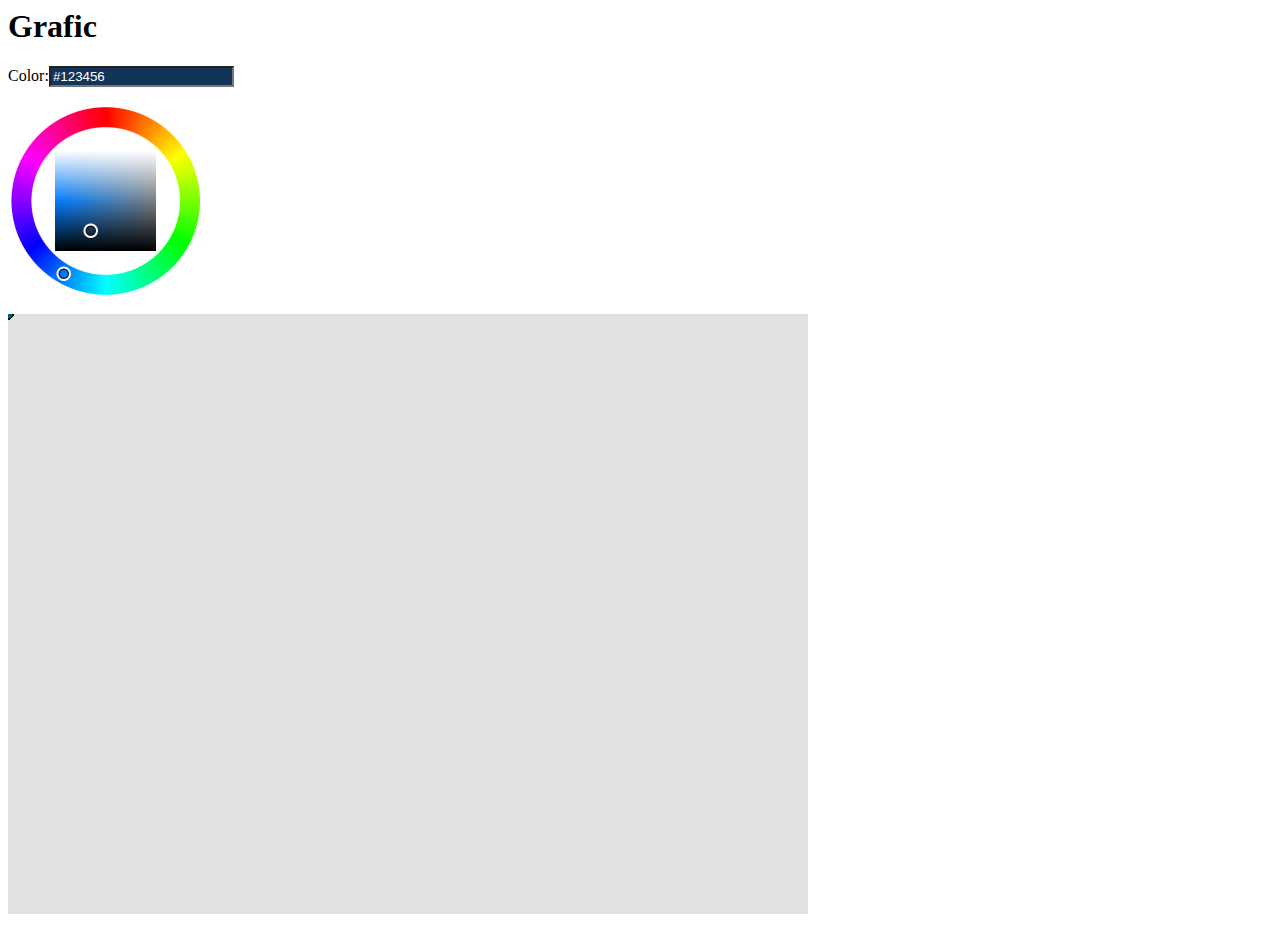
==== grafic.html @ 9743ddf3 "add a color picker" ====
<html>
  <head>
	<title>Grafic</title>
	<script type="text/javascript" src="jquery.js"></script>
	<script type="text/javascript" src="processing.js"></script>
	<script type="text/javascript" src="farbtastic.js"></script>
	<link rel="stylesheet" href="farbtastic.css" type="text/css" />
	<script type="text/javascript">
	  $(document).ready(function() {
      $('#colorpicker').farbtastic('#color');
	  });
	</script>
  </head>
  <body>


	<h1>Grafic</h1>

	<form>Color:<input type="text" id="color" name="color" value="#123456" /></form>
	<div id="colorpicker"></div>

	<p><canvas id="canvas1" width="1000" height="1000"></canvas></p>

	<script src="grafic.js">

	</script>
  </body>
</html>
---- farbtastic.css ----
/**
 * Farbtastic Color Picker 1.2
 * © 2008 Steven Wittens
 *
 * This program is free software; you can redistribute it and/or modify
 * it under the terms of the GNU General Public License as published by
 * the Free Software Foundation; either version 2 of the License, or
 * (at your option) any later version.
 *
 * This program is distributed in the hope that it will be useful,
 * but WITHOUT ANY WARRANTY; without even the implied warranty of
 * MERCHANTABILITY or FITNESS FOR A PARTICULAR PURPOSE.  See the
 * GNU General Public License for more details.
 *
 * You should have received a copy of the GNU General Public License
 * along with this program; if not, write to the Free Software
 * Foundation, Inc., 51 Franklin Street, Fifth Floor, Boston, MA  02110-1301  USA
 */
.farbtastic {
  position: relative;
}
.farbtastic * {
  position: absolute;
  cursor: crosshair;
}
.farbtastic, .farbtastic .wheel {
  width: 195px;
  height: 195px;
}
.farbtastic .color, .farbtastic .overlay {
  top: 47px;
  left: 47px;
  width: 101px;
  height: 101px;
}
.farbtastic .wheel {
  background: url(wheel.png) no-repeat;
  width: 195px;
  height: 195px;
}
.farbtastic .overlay {
  background: url(mask.png) no-repeat;
}
.farbtastic .marker {
  width: 17px;
  height: 17px;
  margin: -8px 0 0 -8px;
  overflow: hidden; 
  background: url(marker.png) no-repeat;
}
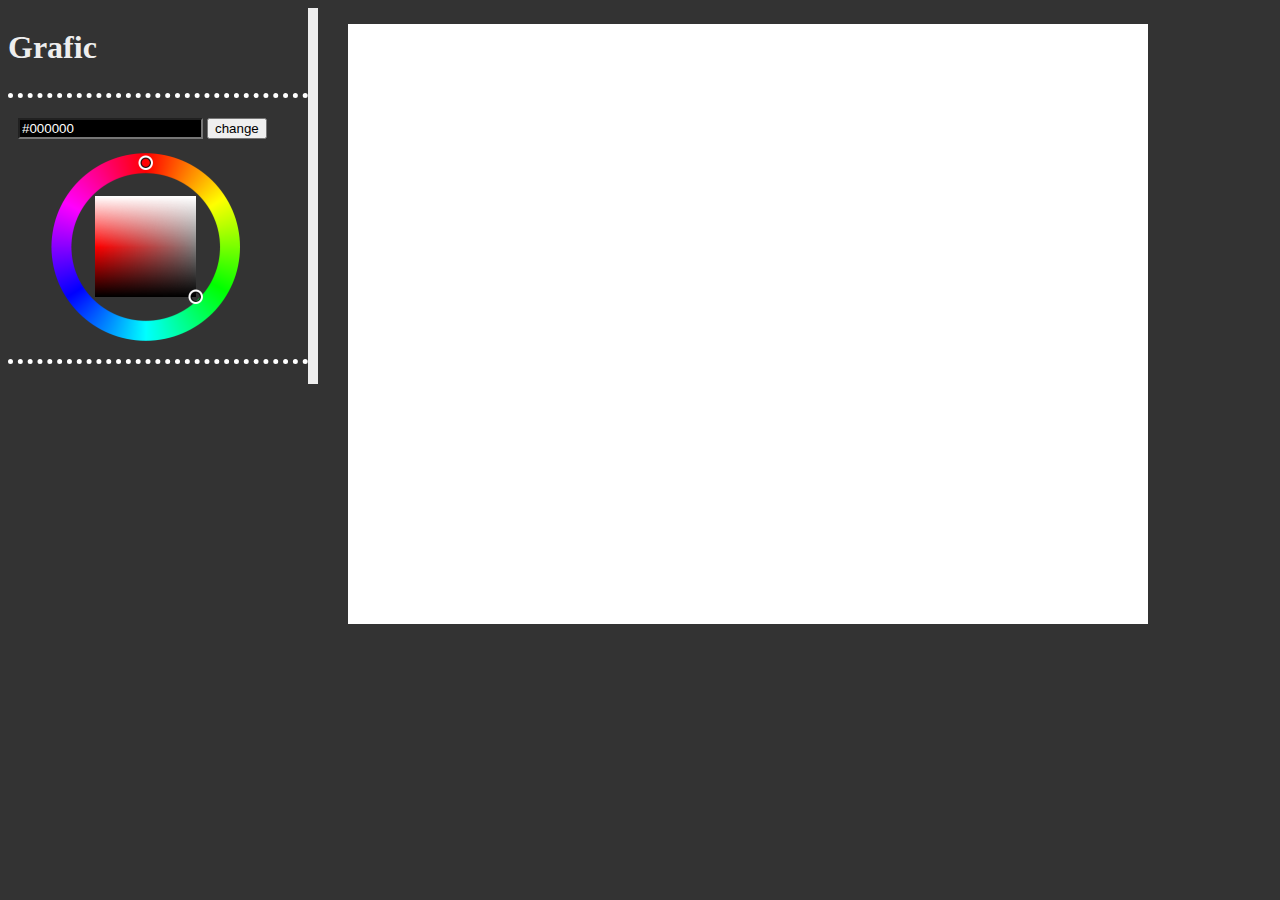
==== commit 0fb8c0c9: "color functions done" ====
--- a/grafic.html
+++ b/grafic.html
@@ -4,7 +4,9 @@
 	<script type="text/javascript" src="jquery.js"></script>
 	<script type="text/javascript" src="processing.js"></script>
 	<script type="text/javascript" src="farbtastic.js"></script>
+	<script type="text/javascript" src="setAttributes.js"></script>
 	<link rel="stylesheet" href="farbtastic.css" type="text/css" />
+	<link rel="stylesheet" href="grafic.css" type="text/css" />
 	<script type="text/javascript">
 	  $(document).ready(function() {
       $('#colorpicker').farbtastic('#color');
@@ -14,15 +16,24 @@
   <body>
 
 
-	<h1>Grafic</h1>
+	
+	<div id="sidebar">
+	  <h1>Grafic</h1>
+	  <div class="separator"></div>
+	  <form id="colorbar">
+		<input type="text" id="color" name="color" value="#000000" />
+		<button type="button" onclick="setStrokeColor()">change</button>
+	  </form>
+	  
+	  <div id="colorpicker"></div>
+	  <div class="separator"></div>
+	</div>
+	
+	<div id="mainboard">
+	  <p><canvas id="canvas1"></canvas></p>
+	</div>
+	
 
-	<form>Color:<input type="text" id="color" name="color" value="#123456" /></form>
-	<div id="colorpicker"></div>
-
-	<p><canvas id="canvas1" width="1000" height="1000"></canvas></p>
-
-	<script src="grafic.js">
-
-	</script>
+	<script type="text/javascript" src="grafic.js"></script>
   </body>
 </html>
--- a/grafic.css
+++ b/grafic.css
@@ -0,0 +1,35 @@
+body {
+	color: #eee;
+	font: 15px;
+	background: #333;
+
+}
+
+
+
+#sidebar {
+	margin: 0px 0px 0px 0px;
+	width: 300px;
+	float:left;
+	border-right: 10px solid #eee;
+}
+
+#colorbar {
+	margin: 0px 0px 0px 10px;
+}
+
+#mainboard {
+	margin: 0px 0px 0px 30px;
+	float: left;
+}
+
+#colorpicker {
+	margin: 10px 10px 10px 40px;
+	
+}
+
+.separator {
+	height: 5px;
+	border-bottom: 5px dotted #fff;
+	margin-bottom: 20px;
+}
